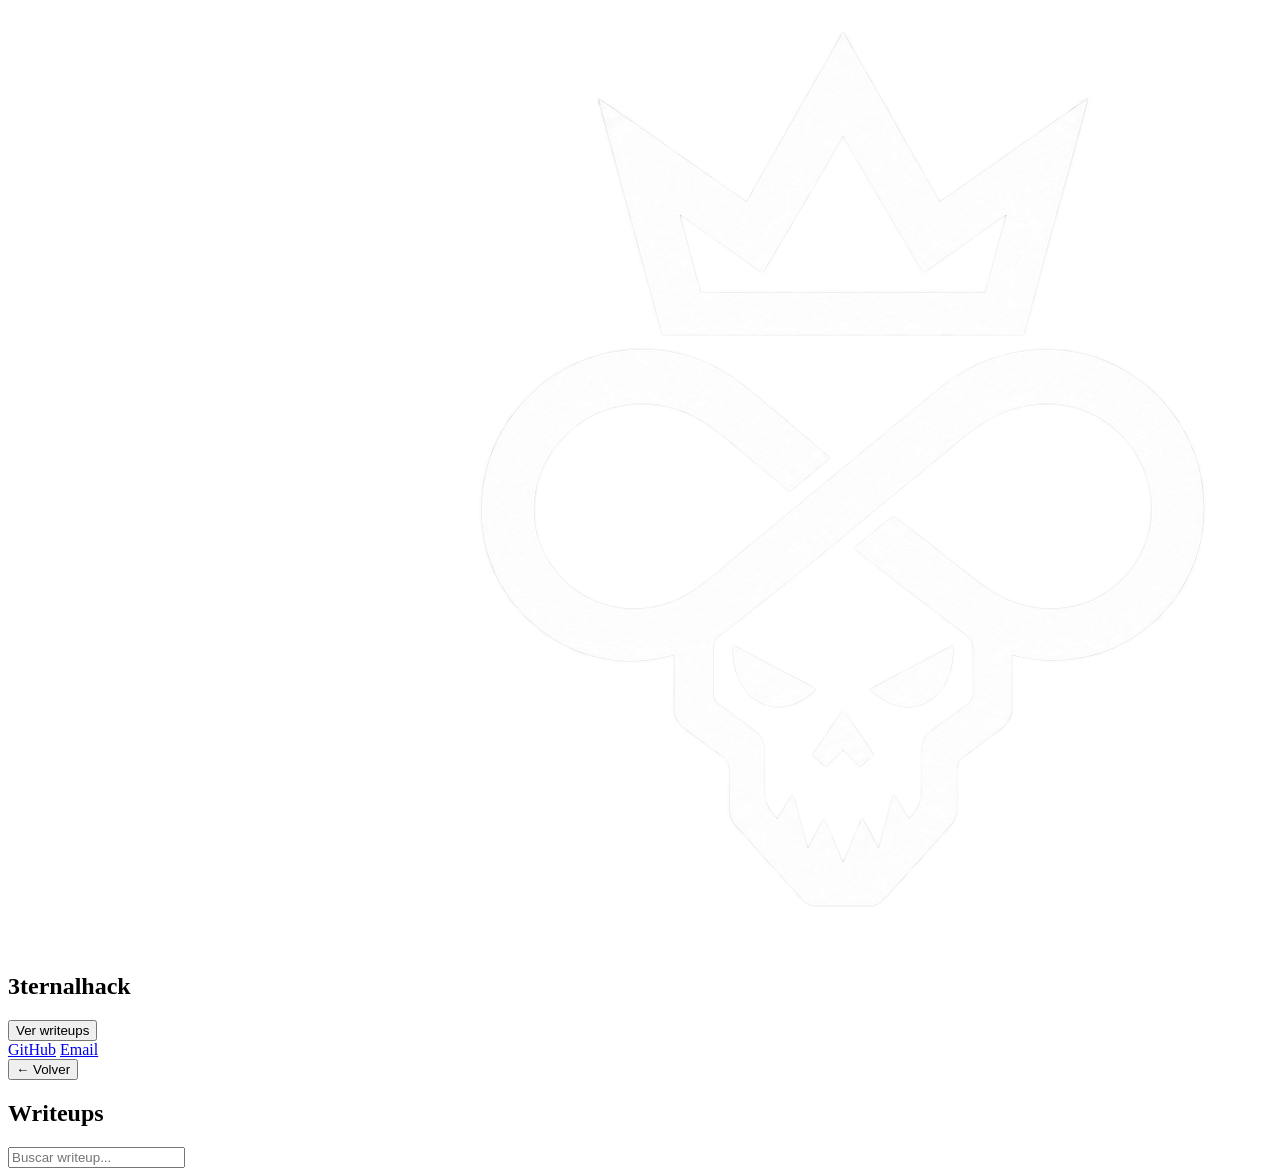
==== index.html @ 3e8c298c "Add initial HTML structure and script for writeupss" ====
<!DOCTYPE html>
<html lang="es">
<head>
<meta charset="UTF-8">
<meta name="viewport" content="width=device-width, initial-scale=1">
<title>3ternalhack</title>
<link rel="icon" href="https://raw.githubusercontent.com/3ternalhack111/3ternalhack111.github.io/main/eternal.png">
<link rel="stylesheet" href="style.css">
</head>
<body>

<section class="view on" id="home">
  <img src="https://raw.githubusercontent.com/3ternalhack111/3ternalhack111.github.io/main/eternal.png" onerror="this.onerror=null;this.src='eternal.png'" alt="3ternalhack">
  <h1>3ternalhack</h1>
  <p class="sub"></p>
  <button class="btn" id="go">Ver writeups</button>
  <div class="links">
    <a href="https://github.com/3ternalhack111" target="_blank" rel="noopener">GitHub</a>
    <a href="eternalhackcontact@yahoo.com">Email</a>
  </div>
</section>

<section class="view" id="wu">
  <div class="box">
    <div class="head">
      <button class="back" id="back">← Volver</button>
      <h2>Writeups</h2>
      <input id="q" type="search" placeholder="Buscar writeup...">
    </div>
    <div id="list"></div>
  </div>
</section>

<script>

const WRITEUPS = [
  {
    title: "366 emisoras de radio y una api escondida",
    platform: "Web",
    date: "2026-10-16",
    link: "https://github.com/3ternalhack111/emisorascolombianas"
  }
];


const $   = s => document.querySelector(s);
const esc = s => String(s).replace(/[&<>"]/g, c => ({'&':'&amp;','<':'&lt;','>':'&gt;','"':'&quot;'}[c]));

/*vistas*/
function show(id){
  document.querySelectorAll('.view').forEach(v => v.classList.toggle('on', v.id === id));
  window.scrollTo(0,0);
}

function route(){
  const wu = location.hash === '#writeups';
  if (wu){ enter = true; render(); }
  show(wu ? 'wu' : 'home');
}

/*lista */
let enter = true;

function render(){
  const q = $('#q').value.toLowerCase();

  const l = WRITEUPS
    .filter(w => (w.title + w.platform).toLowerCase().includes(q))
    .sort((a,b) => b.date.localeCompare(a.date));

  $('#list').classList.toggle('enter', enter);

  $('#list').innerHTML = l.length
    ? l.map((w,i) =>
        `<a class="item" style="--i:${i}" href="${esc(w.link)}" target="_blank" rel="noopener">
           <span class="badge">${esc(w.platform)}</span>
           <span><b>${esc(w.title)}</b><small>${esc(w.date)}</small></span>
         </a>`).join('')
    : (WRITEUPS.length
        ? '<p class="empty">Sin resultados.</p>'
        : '<p class="empty"><span class="cur"></span></p>');

  enter = false;
}


$('#go').onclick   = () => location.hash = 'writeups';
$('#back').onclick = () => location.hash = '';
$('#q').addEventListener('input', render);
window.addEventListener('hashchange', route);

route();
</script>
</body>
</html>
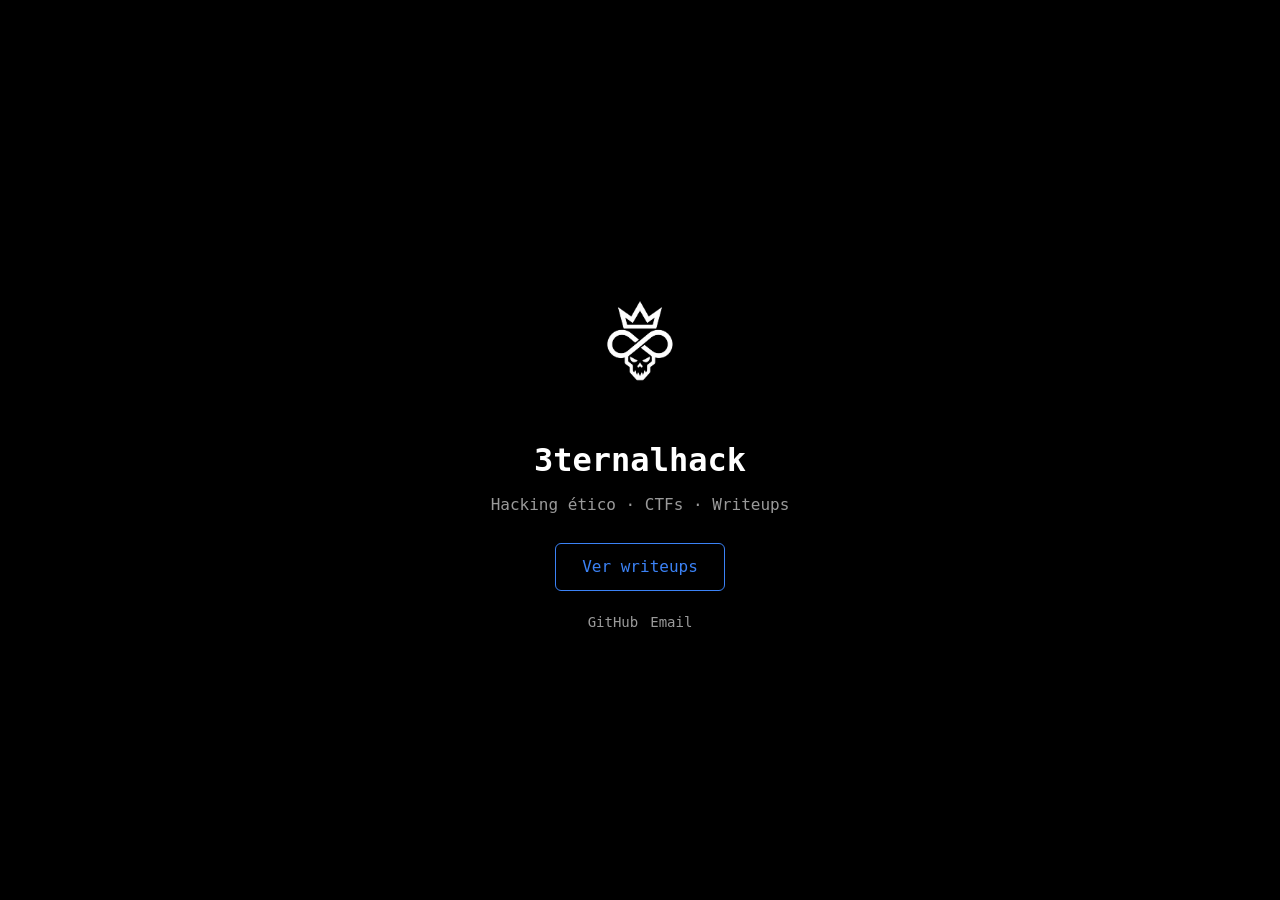
==== commit b91cc013: "s" ====
--- a/index.html
+++ b/index.html
@@ -12,11 +12,11 @@
 <section class="view on" id="home">
   <img src="https://raw.githubusercontent.com/3ternalhack111/3ternalhack111.github.io/main/eternal.png" onerror="this.onerror=null;this.src='eternal.png'" alt="3ternalhack">
   <h1>3ternalhack</h1>
-  <p class="sub"></p>
+  <p class="sub">Hacking ético · CTFs · Writeups</p>
   <button class="btn" id="go">Ver writeups</button>
   <div class="links">
     <a href="https://github.com/3ternalhack111" target="_blank" rel="noopener">GitHub</a>
-    <a href="eternalhackcontact@yahoo.com">Email</a>
+    <a href="mailto:eternalhackcontact@yahoo.com">Email</a>
   </div>
 </section>
 
--- a/style.css
+++ b/style.css
@@ -0,0 +1,258 @@
+/* variables */
+:root{
+  --bg:#000;
+  --panel:#111;
+  --line:#2b2b2b;
+  --txt:#fff;
+  --mut:#9a9a9a;
+  --acc:#3b82f6;
+  color-scheme:dark;
+}
+
+/* base */
+*{box-sizing:border-box;margin:0;padding:0}
+
+body{
+  background:var(--bg);
+  color:var(--txt);
+  font:16px/1.6 ui-monospace,Menlo,Consolas,monospace;
+  min-height:100vh;
+}
+
+a{color:var(--acc);text-decoration:none}
+
+/*kkd */
+.view{
+  display:none;
+  min-height:100vh;
+  padding:40px 20px;
+}
+.view.on{display:block}
+
+/* portada */
+#home.on{
+  display:flex;
+  flex-direction:column;
+  align-items:center;
+  justify-content:center;
+  text-align:center;
+}
+
+/* el logo */
+#home img{
+  width:150px;
+  height:150px;
+  object-fit:contain;
+  filter:contrast(1.25) brightness(1.05);
+}
+
+h1{margin-top:18px;font-size:32px}
+.sub{color:var(--mut);margin-top:6px}
+
+.btn{
+  margin-top:26px;
+  background:none;
+  border:1px solid var(--acc);
+  color:var(--acc);
+  padding:10px 26px;
+  border-radius:6px;
+  font:inherit;
+  cursor:pointer;
+  transition:background .2s ease,color .2s ease;
+}
+.btn:hover{background:var(--acc);color:#fff}
+
+.links{display:flex;gap:12px;margin-top:20px}
+.links a{color:var(--mut);font-size:14px}
+.links a:hover{color:var(--acc)}
+
+/*ddf */
+#wu .box{
+  width:100%;
+  max-width:960px;
+  margin:0 auto;
+}
+
+#wu .head{
+  display:grid;
+  grid-template-columns:1fr auto 1fr;
+  align-items:center;
+  gap:16px;
+  margin-bottom:32px;
+}
+
+.head h2{
+  justify-self:center;
+  display:inline-block;
+  overflow:hidden;
+  white-space:nowrap;
+  width:10ch;
+  font-size:22px;
+}
+.head h2::before{content:"# ";color:var(--acc)}
+
+.back{
+  justify-self:start;
+  background:none;
+  border:1px solid var(--line);
+  color:var(--txt);
+  padding:6px 14px;
+  border-radius:6px;
+  font:inherit;
+  cursor:pointer;
+  transition:transform .2s ease,border-color .2s ease,color .2s ease;
+}
+.back:hover{border-color:var(--acc);color:var(--acc);transform:translateX(-5px)}
+
+input{
+  justify-self:end;
+  width:100%;
+  max-width:240px;
+  background:var(--panel);
+  border:1px solid var(--line);
+  color:var(--txt);
+  padding:10px 12px;
+  border-radius:6px;
+  font:inherit;
+  transition:box-shadow .25s ease,transform .25s ease;
+}
+input:focus{
+  outline:1px solid var(--acc);
+  box-shadow:0 0 18px rgba(59,130,246,.35);
+  transform:scale(1.01);
+}
+
+/*writeups repos */
+#list{
+  display:grid;
+  grid-template-columns:repeat(auto-fill,minmax(280px,1fr));
+  gap:14px;
+}
+
+.item{
+  position:relative;
+  overflow:hidden;
+  display:flex;
+  flex-direction:column;
+  align-items:flex-start;
+  gap:14px;
+  min-height:120px;
+  background:var(--panel);
+  border:1px solid var(--line);
+  border-radius:8px;
+  padding:15px 17px;
+  color:var(--txt);
+  transition:transform .25s ease,border-color .25s ease,box-shadow .25s ease;
+}
+.item:hover{
+  border-color:var(--acc);
+  transform:translateX(8px) scale(1.01);
+  box-shadow:0 0 22px rgba(59,130,246,.25);
+}
+.item:active{transform:translateX(4px) scale(.995)}
+
+
+.item::after{
+  content:"";
+  position:absolute;
+  top:0;
+  left:-60%;
+  width:40%;
+  height:100%;
+  background:linear-gradient(100deg,transparent,rgba(59,130,246,.22),transparent);
+  transform:skewX(-20deg);
+  transition:left .6s ease;
+}
+.item:hover::after{left:130%}
+
+.item b{display:block;font-size:17px;margin-bottom:4px}
+.item small{color:var(--mut)}
+
+.badge{
+  font-size:12px;
+  border:1px solid var(--line);
+  padding:2px 10px;
+  border-radius:12px;
+  color:var(--acc);
+  white-space:nowrap;
+  animation:pulse 2.4s ease-in-out infinite;
+}
+
+.empty{
+  grid-column:1/-1;
+  color:var(--mut);
+  text-align:center;
+  padding:30px 0;
+}
+
+/*animaciones*/
+@keyframes rise{
+  from{opacity:0;transform:translateY(16px)}
+  to{opacity:1;transform:none}
+}
+@keyframes fromL{
+  from{opacity:0;transform:translateX(-60px)}
+  to{opacity:1;transform:none}
+}
+@keyframes fromR{
+  from{opacity:0;transform:translateX(60px)}
+  to{opacity:1;transform:none}
+}
+@keyframes type{to{width:10ch}}
+@keyframes caret{50%{border-right-color:transparent}}
+@keyframes blink{to{visibility:hidden}}
+@keyframes pulse{
+  0%,100%{box-shadow:0 0 0 0 rgba(59,130,246,.5)}
+  50%{box-shadow:0 0 0 6px rgba(59,130,246,0)}
+}
+
+
+.view.on .head h2{
+  width:0;
+  border-right:2px solid var(--acc);
+  animation:type .8s steps(10) .2s forwards,
+            caret .5s step-end 3 .2s;
+}
+
+.view.on .box>.head{animation:rise .5s ease both}
+.view.on .box>input{animation:rise .5s ease .1s both}
+
+
+.enter .item:nth-child(odd){
+  animation:fromL .6s cubic-bezier(.2,.8,.2,1) both;
+  animation-delay:calc(.25s + var(--i,0)*110ms);
+}
+.enter .item:nth-child(even){
+  animation:fromR .6s cubic-bezier(.2,.8,.2,1) both;
+  animation-delay:calc(.25s + var(--i,0)*110ms);
+}
+.enter .empty{animation:rise .6s ease .3s both}
+
+/* el cursor que parpadea en el estado vacio */
+.cur{
+  display:inline-block;
+  width:9px;
+  height:1em;
+  background:var(--acc);
+  vertical-align:-2px;
+  margin-left:4px;
+  animation:blink 1s steps(2,start) infinite;
+}
+
+
+@media (max-width:640px){
+  #wu .head{
+    grid-template-columns:1fr auto;
+    grid-template-areas:
+      "back title"
+      "search search";
+  }
+  #wu .head .back{grid-area:back}
+  #wu .head h2{grid-area:title;justify-self:end}
+  #wu .head input{grid-area:search;max-width:none}
+}
+
+@media (prefers-reduced-motion:reduce){
+  *,*::before,*::after{animation:none!important;transition:none!important}
+  .view.on .head h2{width:10ch;border:0}
+}
